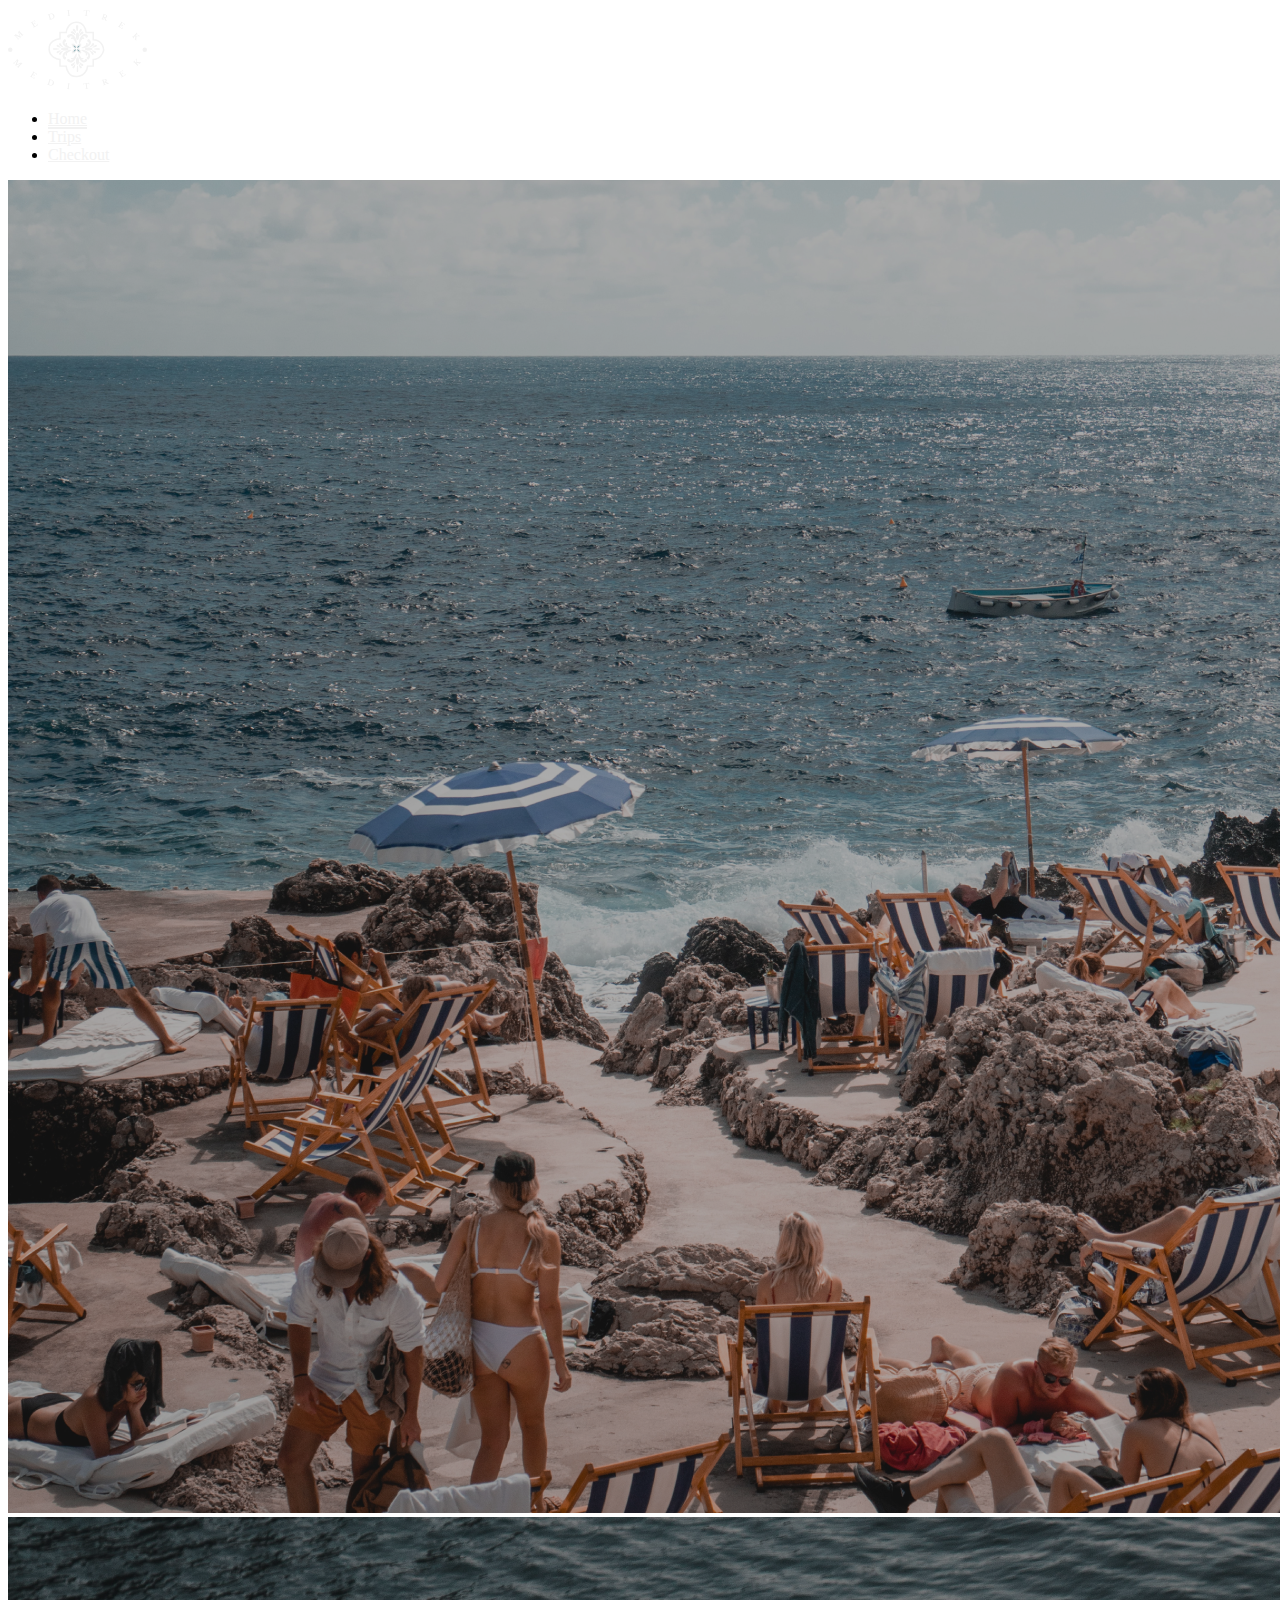
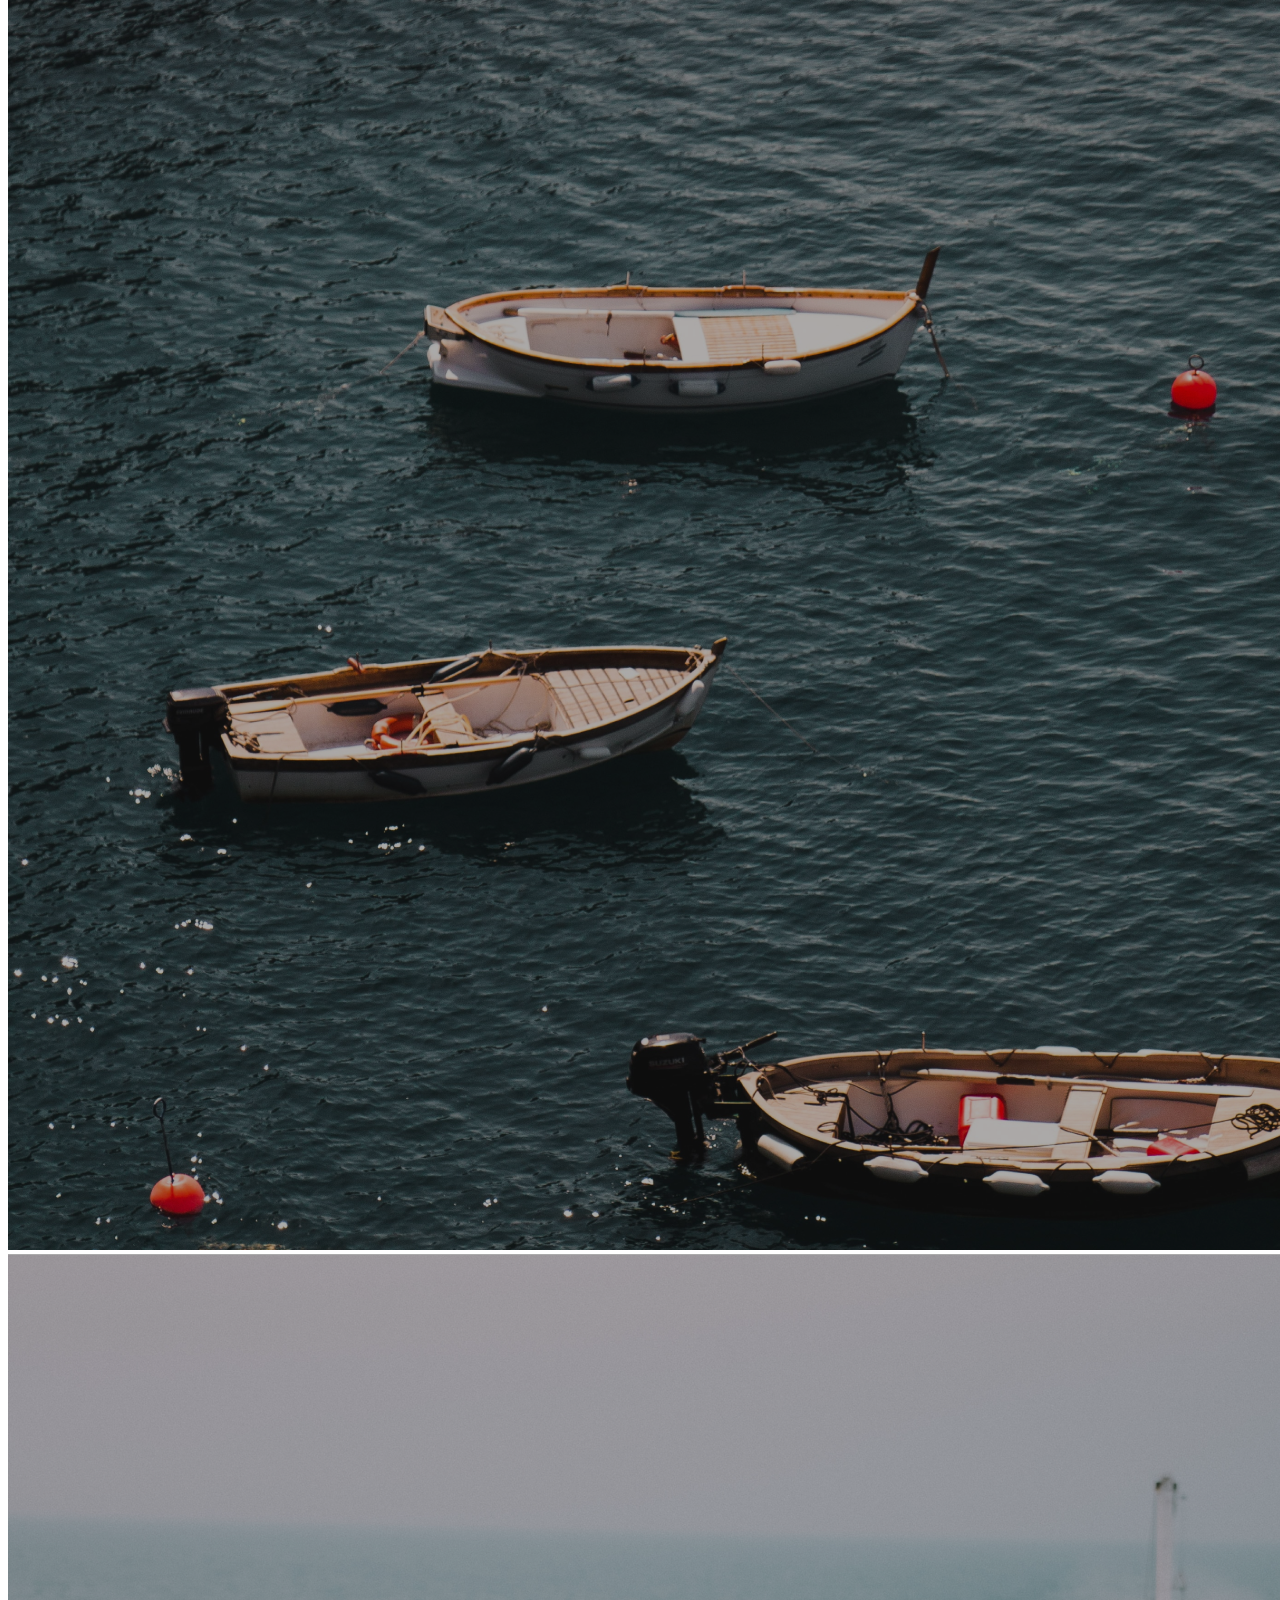
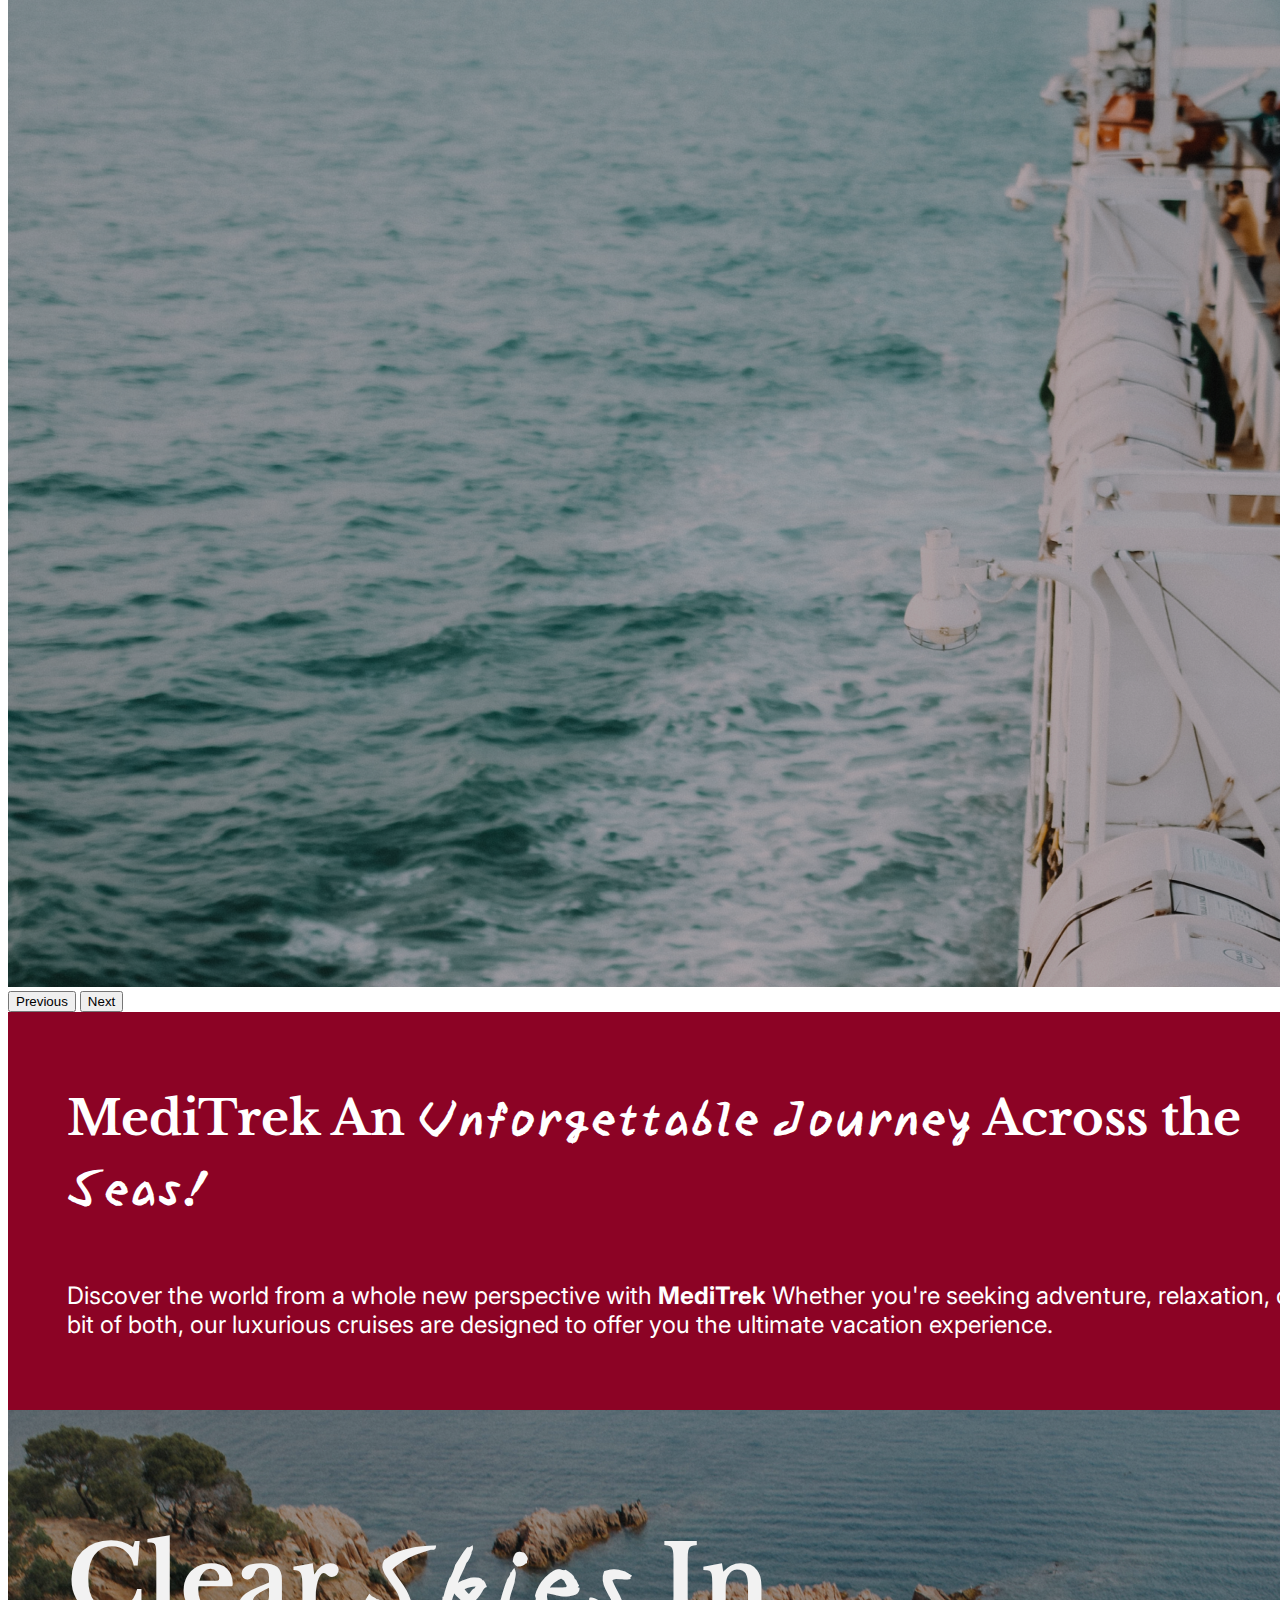
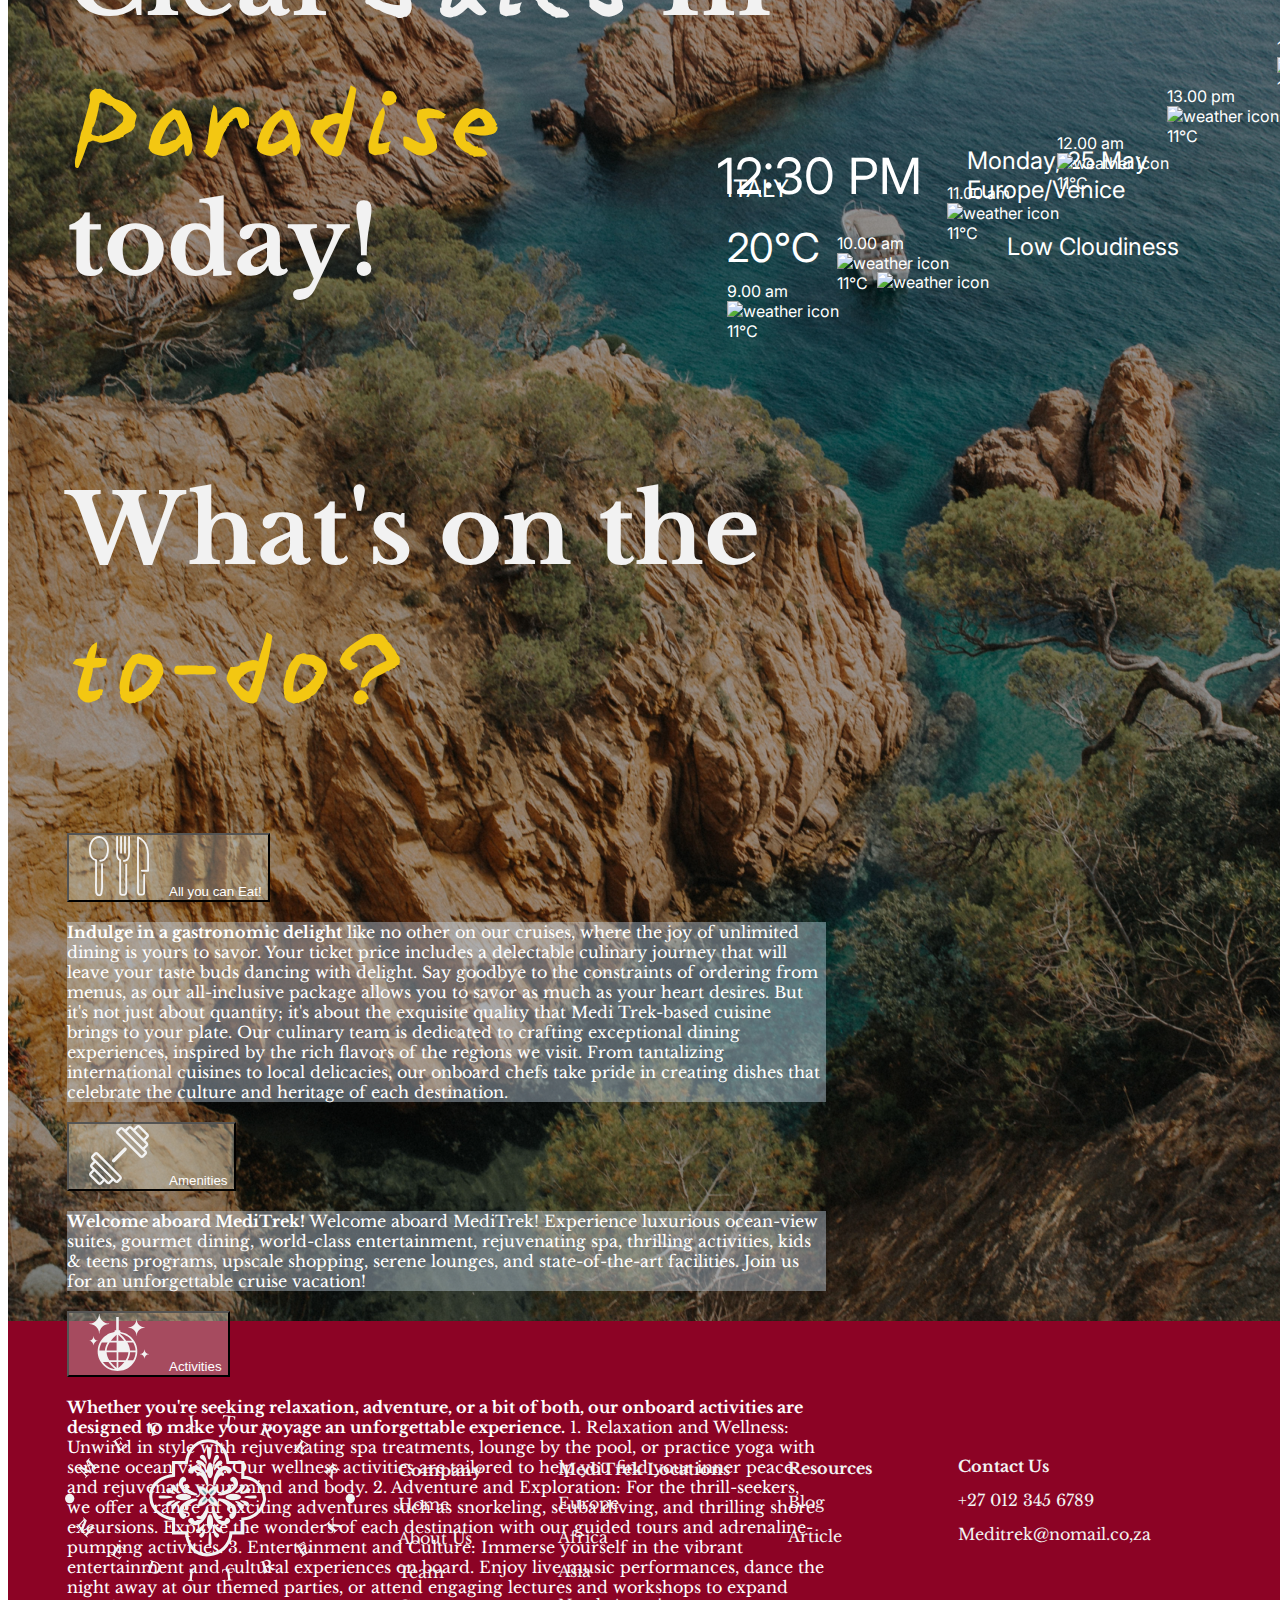
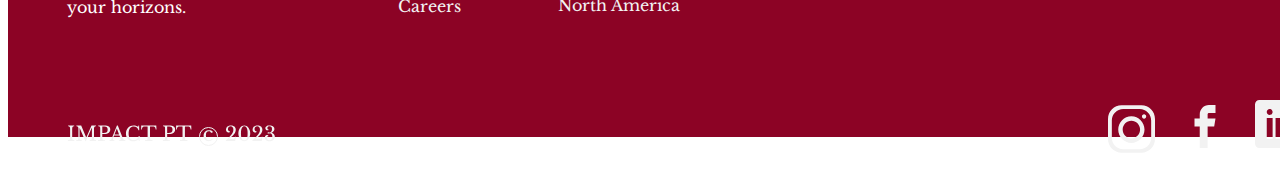
==== index.html @ b7b1fd5c "page one layout" ====
<!DOCTYPE html>
<html lang="en">
<head>
    <meta charset="UTF-8">
    <meta name="viewport" content="width=device-width, initial-scale=1.0">
    <title>MediTrek</title>

    <!-- Styles -->
    <link href="https://cdn.jsdelivr.net/npm/bootstrap@5.3.1/dist/css/bootstrap.min.css" rel="stylesheet" integrity="sha384-4bw+/aepP/YC94hEpVNVgiZdgIC5+VKNBQNGCHeKRQN+PtmoHDEXuppvnDJzQIu9" crossorigin="anonymous">
    <link href="css/main.css" rel="stylesheet">

</head>
<body>

    <!---------------------------------------------------------------------------------------------------------------------- -->
    <!--Navbar-->

    <nav class="navbar fixed-top">
        <div class="container">
          
          <!-- Logo -->
          <a class="navbar-brand" href="index.html">
            <img src="assets/logo.svg" alt="Logo" height="82">
          </a>
  
          <!-- Nav Items -->
          <ul class="nav">
            <li class="nav-item">
              <a class="nav-link active" aria-current="page" href="index.html">Home</a>
            </li>
            <li class="nav-item">
              <a class="nav-link" href="pages/trips.html">Trips</a>
            </li>
            <li class="nav-item">
              <a class="nav-link" href="pages/checkout.html">Checkout</a>
            </li>
          </ul>
  
        </div>
      </nav>


      <!---------------------------------------------------------------------------------------------------------------------- -->
    <!--Carousel-->

    <div id="carouselExample" class="carousel slide">

        <div class="carousel-inner">
            <!-- Slide 1 -->
          <div class="carousel-item active">
            <img src="assets/slide1-img.png" class="d-block w-100" alt="...">

          </div>

          <!-- Slide 2 -->
          <div class="carousel-item">
            <img src="assets/slide2-img.png" class="d-block w-100" alt="...">
          </div>

          <!-- Slide 3 -->
          <div class="carousel-item">
            <img src="assets/slide3-img.png" class="d-block w-100" alt="...">
          </div>
        </div>

         <!-- Carousel Controls -->
        <button class="carousel-control-prev" type="button" data-bs-target="#carouselExample" data-bs-slide="prev">
          <span class="carousel-control-prev-icon" aria-hidden="true"></span>
          <span class="visually-hidden">Previous</span>
        </button>
        <button class="carousel-control-next" type="button" data-bs-target="#carouselExample" data-bs-slide="next">
          <span class="carousel-control-next-icon" aria-hidden="true"></span>
          <span class="visually-hidden">Next</span>
        </button>
      </div>

      <div class="text-box">
        <h1>
            MediTrek An<span style="font-family: 'Yuji Boku', serif;"> Unforgettable Journey</span>
            Across the <span style="font-family: 'Yuji Boku', serif;"> Seas!</span>

        </h1>
        

        <p>
            
            Discover the world from a whole new perspective with <strong>MediTrek</strong> Whether you're seeking
            adventure, relaxation, or a bit of both, our luxurious cruises are designed to offer you the 
            ultimate vacation experience.
        </p>
        

      </div>


      <!-- 2nd backdrop -->
      
      <section>

        <div class="heading">
            <h1>
                Clear <span style="font-family: 'Yuji Boku', serif;" >Skies</span>  In <br>
                <span style="font-family: 'Yuji Boku', serif;"  > <FONT COLOR="#F3C712">Paradise</FONT> </span>  <br>today!
            </h1>

        </div>


      <!-- Weather -->

      <div class="weather">

        <div class="current-info">

            <div class="date-container">
                <div class="time" id="time">
                    12:30 <span id="am-pm">PM</span>
                </div>
                <div class="date" id="date">
                    Monday, 25 May
                </div>

            </div>


                <div class="place-container">

                    <div class="time-zone" id="time-zone">Europe/Venice</div>
                    <div id="country" class="country">ITALY</div>

                </div>

        </div>

        <div class="futureforecast">

            <div class="today" id="current-temp">
                <div class="temp">20&#176;C</div>
                <img src=" https://openweathermap.org/img/wn/10d@2x.png" alt="weather icon" class="main-icon">
                <div class="current-status">Low Cloudiness</div>

            </div>

          <div class="throughout-day">

            <div class="weather-forecast" id="weather-forecast">
                <div class="weather-forecast-item1">
                    <div class="time-of-day">9.00 am</div>
                    <img src=" https://openweathermap.org/img/wn/10d@2x.png" alt="weather icon" class="w-icon">
                    <div class="temp-of-day">11&#176;C</div>
                </div>

                <div class="weather-forecast-item2">
                  <div class="time-of-day">10.00 am</div>
                  <img src=" https://openweathermap.org/img/wn/10d@2x.png" alt="weather icon" class="w-icon">
                  <div class="temp-of-day">11&#176;C</div>
              </div>

              <div class="weather-forecast-item3">
                <div class="time-of-day">11.00 am</div>
                <img src=" https://openweathermap.org/img/wn/10d@2x.png" alt="weather icon" class="w-icon">
                <div class="temp-of-day">11&#176;C</div>
            </div>


              <div class="weather-forecast-item4">
                <div class="time-of-day">12.00 am</div>
                <img src=" https://openweathermap.org/img/wn/10d@2x.png" alt="weather icon" class="w-icon">
                <div class="temp-of-day">11&#176;C</div>
            </div>

            <div class="weather-forecast-item5">
              <div class="time-of-day">13.00 pm</div>
              <img src=" https://openweathermap.org/img/wn/10d@2x.png" alt="weather icon" class="w-icon">
              <div class="temp-of-day">11&#176;C</div>
            </div>

            <div class="weather-forecast-item6">
              <div class="time-of-day">13.00 pm</div>
              <img src=" https://openweathermap.org/img/wn/10d@2x.png" alt="weather icon" class="w-icon">
              <div class="temp-of-day">11&#176;C</div>
            </div>


          </div>


        </div>   
        </div>

      </div>


       <!-- Accodion -->

       <div class="heading-2 ">
        <h1>
          What's on the <br>
          <span style="font-family: 'Yuji Boku', serif;"><FONT COLOR="#F3C712">to-do?</FONT></span>
        </h1>

            <!-- Accordion -->
            <div class="accordion" id="accordionExample" data-bs-theme="light">
              <div class="accordion-item">
                <h2 class="accordion-header">
                  <button class="accordion-button" type="button" data-bs-toggle="collapse" data-bs-target="#collapseOne" aria-expanded="true" aria-controls="collapseOne">
                    <img src="assets/kitchen-spoons-icon 1.svg" class="kitchen-spoons-icon">All you can Eat!
                  </button>
                </h2>

                <div id="collapseOne" class="accordion-collapse collapse show" data-bs-parent="#accordionExample">
                  <div class="accordion-body">
                    <strong>Indulge in a gastronomic delight</strong> like no other on our cruises, where the joy of unlimited dining is yours to savor. Your ticket price includes a delectable culinary journey that will leave your taste buds dancing with delight. Say goodbye to the constraints of ordering from menus, as our all-inclusive package allows you to savor as much as your heart desires.

                    But it's not just about quantity; it's about the exquisite quality that Medi Trek-based cuisine brings to your plate. Our culinary team is dedicated to crafting exceptional dining experiences, inspired by the rich flavors of the regions we visit. From tantalizing international cuisines to local delicacies, our onboard chefs take pride in creating dishes that celebrate the culture and heritage of each destination.
                    
                  </div>
                </div>
              </div>

              <div class="accordion-item">
                <h2 class="accordion-header">
                  <button class="accordion-button collapsed" type="button" data-bs-toggle="collapse" data-bs-target="#collapseTwo" aria-expanded="false" aria-controls="collapseTwo">
                    <img src="assets/gym-dumbbell-icon 1.svg" class="gym-dumbbell-icon">Amenities
                  </button>
                </h2>
                <div id="collapseTwo" class="accordion-collapse collapse" data-bs-parent="#accordionExample">
                  <div class="accordion-body">
                    <strong>Welcome aboard MediTrek! </strong> Welcome aboard MediTrek! 
                    Experience luxurious ocean-view suites, gourmet dining, world-class entertainment, rejuvenating spa, thrilling activities, kids & teens programs, upscale shopping, serene lounges, and state-of-the-art facilities. Join us for an unforgettable cruise vacation! 
                  </div>

                </div>

              </div>



              <div class="accordion-item">
                <h2 class="accordion-header">
                  <button class="accordion-button collapsed" type="button" data-bs-toggle="collapse" data-bs-target="#collapseThree" aria-expanded="false" aria-controls="collapseThree">
                    <img src="assets/club-party-icon 1.svg" class="club-party-icon">Activities
                  </button>
                </h2>
                <div id="collapseThree" class="accordion-collapse collapse" data-bs-parent="#accordionExample">
                  <div class="accordion-body">
                    <strong>Whether you're seeking relaxation, adventure, or a bit of both, our onboard activities are designed to make your voyage an unforgettable experience.</strong> 1. Relaxation and Wellness: Unwind in style with rejuvenating spa treatments, lounge by the pool, or practice yoga with serene ocean views. Our wellness activities are tailored to help you find your inner peace and rejuvenate your mind and body.

                    2. Adventure and Exploration: For the thrill-seekers, we offer a range of exciting adventures such as snorkeling, scuba diving, and thrilling shore excursions. Explore the wonders of each destination with our guided tours and adrenaline-pumping activities.
                    
                    3. Entertainment and Culture: Immerse yourself in the vibrant entertainment and cultural experiences on board. Enjoy live music performances, dance the night away at our themed parties, or attend engaging lectures and workshops to expand your horizons.
        
                  </div>
                </div>
              </div>
            </div>


          </div>







        
      </section>

         <!-- Footer -->

      <footer>

            <img src="assets/logo.svg" alt="Logo" class="footer-logo">

          <div class="footer-info">
                <div class="list-1">
                  <ul>
                    <li><strong>Company</strong></li>
                    <li>Home</li>
                    <li>About Us</li>
                    <li>Team </li>
                    <li>Careers</li>
                  </ul>
                </div>


                <div class="list-2">
                  <ul>
                    <li><strong>MediTrek Locations </strong></li>
                    <li>Europe</li>
                    <li>Africa</li>
                    <li>Asia</li>
                    <li>North America</li>
                  </ul>
                </div>
                
                
                <div class="list-3">
                  <ul>
                    <li><strong>Resources</strong></li>
                    <li>Blog</li>
                    <li>Article</li>
                  </ul>
                </div>


                <div class="list-4">

                  <ul>
                    <li><strong>Contact Us</strong></li>
                    <li>+27 012 345 6789</li>
                    <li>Meditrek@nomail.co,za</li>
                  </ul>

                </div> 
                
          </div>
          
        <div class="copyright">
          <img src="assets/copyright.svg">
        </div>

        <div class="socials">
          <img src="assets/socials.svg">
          
        </div>


      </footer>





    

     <!-- Scripts -->
     <script src="https://cdn.jsdelivr.net/npm/@popperjs/core@2.11.8/dist/umd/popper.min.js" integrity="sha384-I7E8VVD/ismYTF4hNIPjVp/Zjvgyol6VFvRkX/vR+Vc4jQkC+hVqc2pM8ODewa9r" crossorigin="anonymous"></script>
     <script src="https://cdn.jsdelivr.net/npm/bootstrap@5.3.1/dist/js/bootstrap.bundle.min.js" integrity="sha384-HwwvtgBNo3bZJJLYd8oVXjrBZt8cqVSpeBNS5n7C8IVInixGAoxmnlMuBnhbgrkm" crossorigin="anonymous"></script>
     <script src="https://ajax.googleapis.com/ajax/libs/jquery/3.7.0/jquery.min.js"></script>
     <script src="js/main.js"></script>
    
</body>
</html>
---- css/main.css ----
@import url('https://fonts.googleapis.com/css2?family=Inter:wght@400;500;600&family=Libre+Baskerville:wght@400;700&family=Yuji+Boku&display=swap');
@import url("https://cdn.jsdelivr.net/npm/bootstrap-icons@1.10.5/font/bootstrap-icons.css");

/* ---------------------------------------------------------------- */
/* Global Styles */

/* Fonts */

p{
    font-family: 'Inter', sans-serif;;
    font-size: 24px;
}

/* Spacing */

.full-height{
    height: 100vh;
}

/* Bootstrap Component Overrides */


/* Navigation */

.nav-link {
    font-family: 'Libre Baskervihttp://127.0.0.1:5501/assets/slide1-img.pnglle', serif;
    color: #F2F2F2;
    font-size: 16px;
}

.nav-link:hover {
    color: #8C0325;
}

.nav-link.active {
    border-bottom: 2px solid #F2F2F2;
    color: #F2F2F2;
}

/* Text Under Carousel */


.text-box{
    width: 100%;
    height: 363px;
    background: #8C0325;
    padding-top: 35px;
    padding-left: 59px;
    padding-right: 385px;
   
    color: white;
}

.text-box h1{
    font-size: 48px;
    padding-bottom: 30px;
    
}

.text-box h1{
    font-family: 'Libre Baskerville', serif;  
}

/* Section 2 */

section{
    
    width: 1440px;
    height: 1511px;
    background-image: url(../assets/homebackdrop2.png);
}

.heading{
    font-family: 'Libre Baskerville', serif; 
    padding-top: 30px;
    padding-left: 59px;
    color: #F2F2F2;
}

.heading h1{
    font-size: 96px;
}


/* Weather */


.weather{
    color: white;
    font-family: 'Inter', sans-serif;
    margin-left: 709px;
    margin-top: -220px;
;
}

.time{
  
    font-size: 50px;
    padding-bottom: 20px;
}

.date{
    font-size: 24px;

    padding-left: 250px;
    margin-top: -80px;
    

}

.time-zone{
    font-size: 24px;

    padding-left: 250px;
}

.country{
    margin-top: -30px;
    font-size: 24px;

    padding-bottom: 20px;
    padding-left: 10px;
} 

.futureforecast{
    padding-left: 10px; 
}

.temp{
    font-size: 40px;
}

.main-icon{
    padding-left: 150px;
    margin-top: -90px;
}

.current-status{
    font-size: 24px;
    padding-left: 280px;
    margin-top: -60px;
    padding-bottom: 20px;
}

.w-icon{
    inline-size: 60px;
 
}
 .weather-forecast-item2{
    padding-left: 110px;
    margin-top: -108px;

 }

 .weather-forecast-item3{
    padding-left: 220px;
    margin-top: -110px;

 }

 .weather-forecast-item4{
    padding-left: 330px;
    margin-top: -110px;

 }

 .weather-forecast-item5{
    padding-left: 440px;
    margin-top: -107px;

 }

 .weather-forecast-item6{
    padding-left: 550px;
    margin-top: -109px;

 }


/* Accodion*/

.heading-2 h1{
    font-family: Libre Baskerville;
    font-size: 96px;
    color: #F2F2F2;
    padding-left: 59px;
    padding-bottom: 40px;
    margin-top: 190px;

    
}
.accordion{
    width: 759px;
    height: 397px;
    color: #FFF;
    font-family: Libre Baskerville;
    padding-left: 59px;
 
}

.accordion-button{
    color: #FFF;
    padding-left: 20px;

}
.accordion-item{
    border: none;
    background-color: transparent;
    border-radius: 30px;
    color: white;
    
}

.accordion-button{
   background-color: rgba(	230, 242, 	233,	0.3);
}

.accordion-body{
    background-color: rgba(	207, 	226, 	243,	0.4);
}

.kitchen-spoons-icon{
    padding-right: 20px;
    inline-size: 60px;
}

.gym-dumbbell-icon{
    padding-right: 20px;
    inline-size: 60px;
}

.club-party-icon{
    padding-right: 20px;
    inline-size: 60px;
}

/* Footer */

footer{
   
    width: 1440px;
    height: 416px;
    background: #8C0325;
    color: #F2F2F2;
}

.footer-logo{
    padding-left: 57px;
    margin-top: 90px;
    inline-size: 290px;

}

.footer-info{
    margin-top: -150px;
    
}

footer ul{
    font-family: 'Libre Baskerville', serif;  
    list-style: none;
    
}

.list-1{

    margin-left: 350px;
    margin-top: -110px;
    line-height: 34px;
}

.list-2{


    margin-left: 510px;
    margin-top: -187px;
    line-height: 34px;

}

.list-3{


    margin-left: 740px;
    margin-top: -187px;
    line-height: 34px;

}

.list-4{


    margin-left: 910px;
    margin-top: -120px;
    line-height: 34px;

}

.copyright{
    margin-left: 59px;
    margin-top: 150px;
}

.socials{
    margin-left: 1100px;
    margin-top: -70px;
}
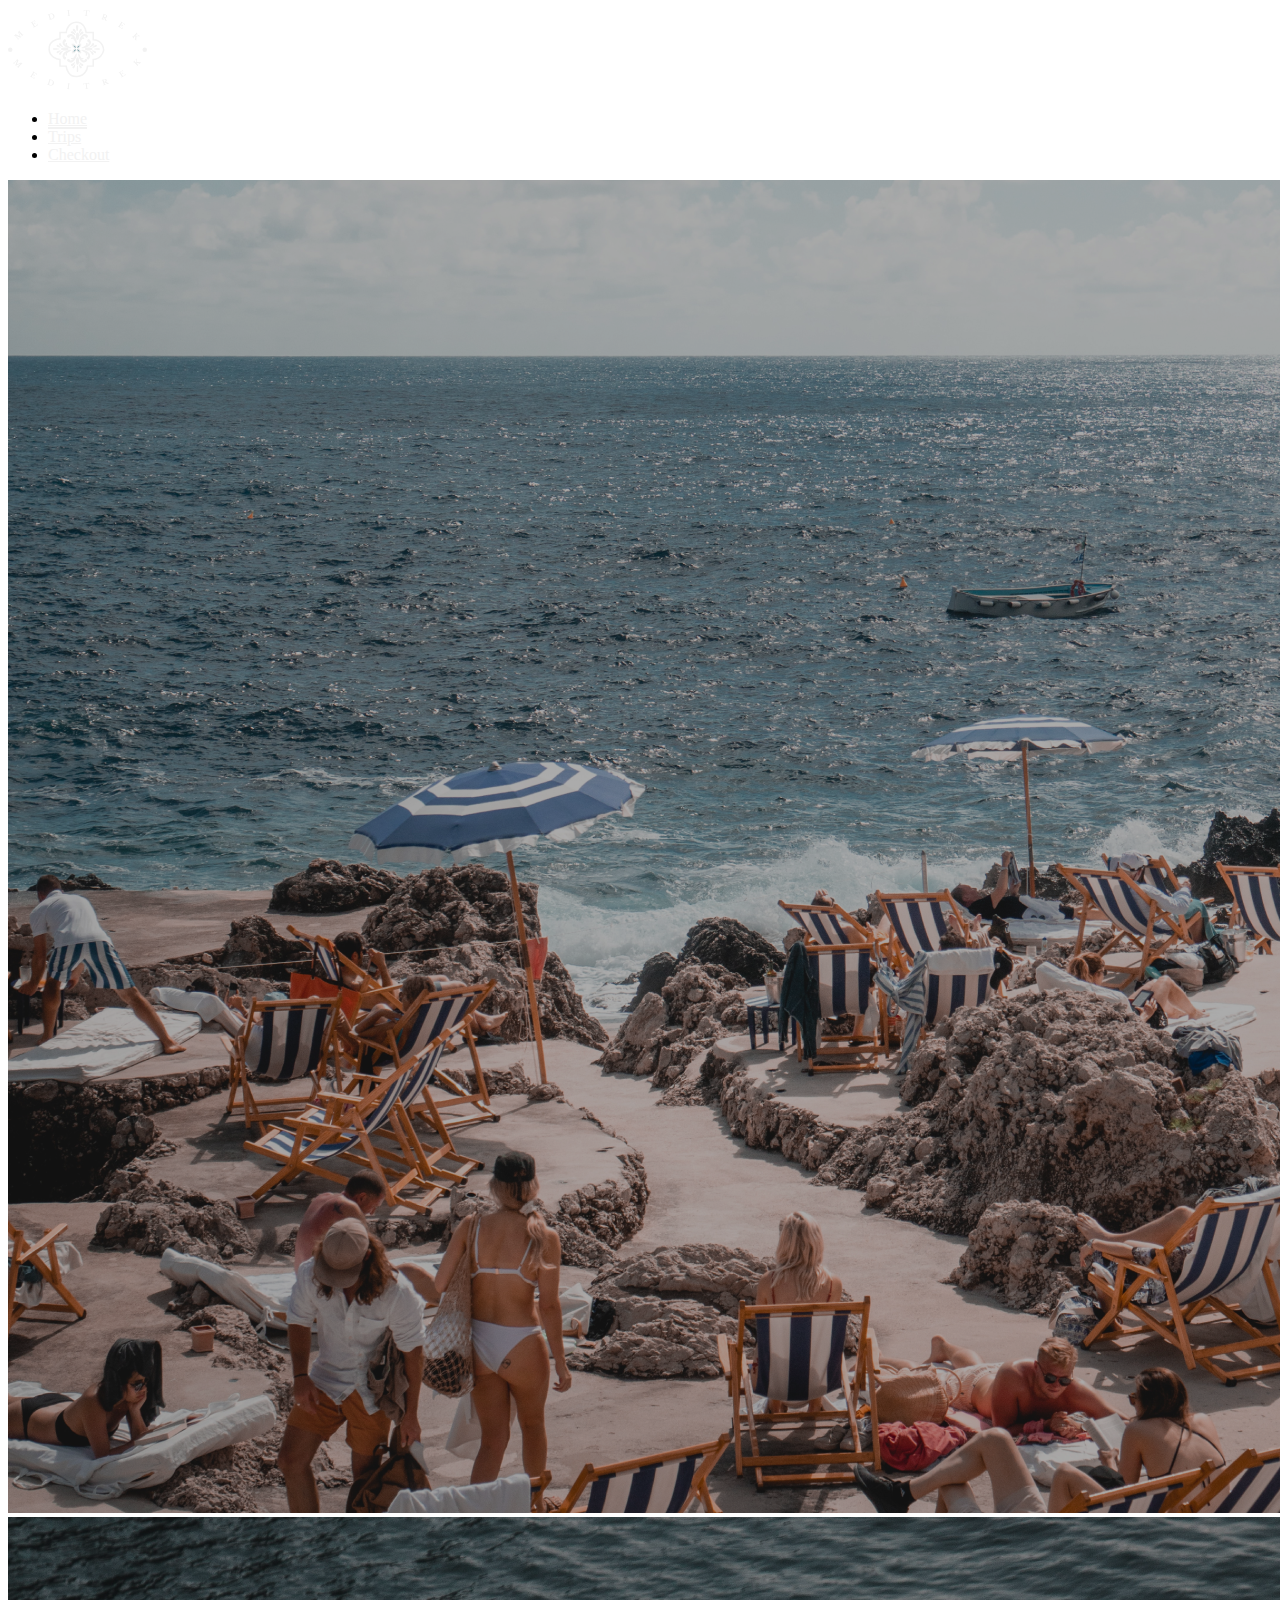
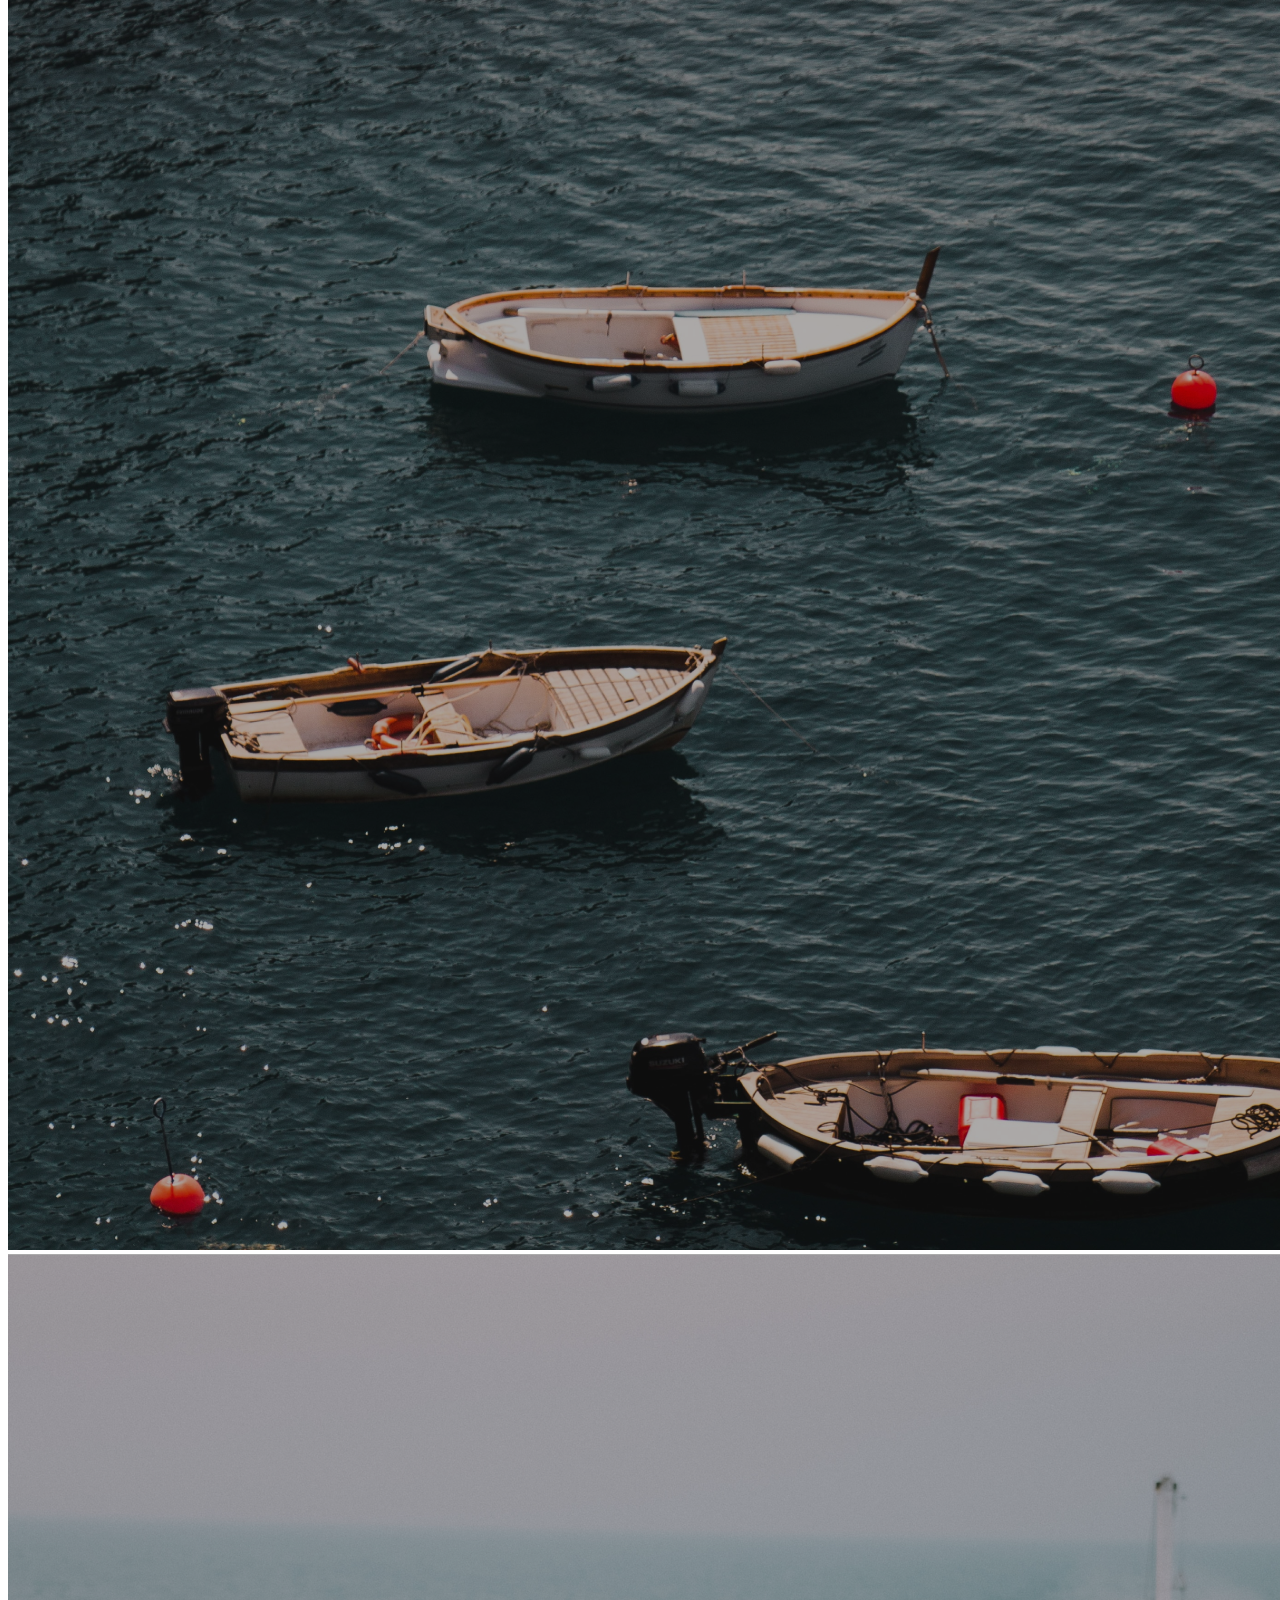
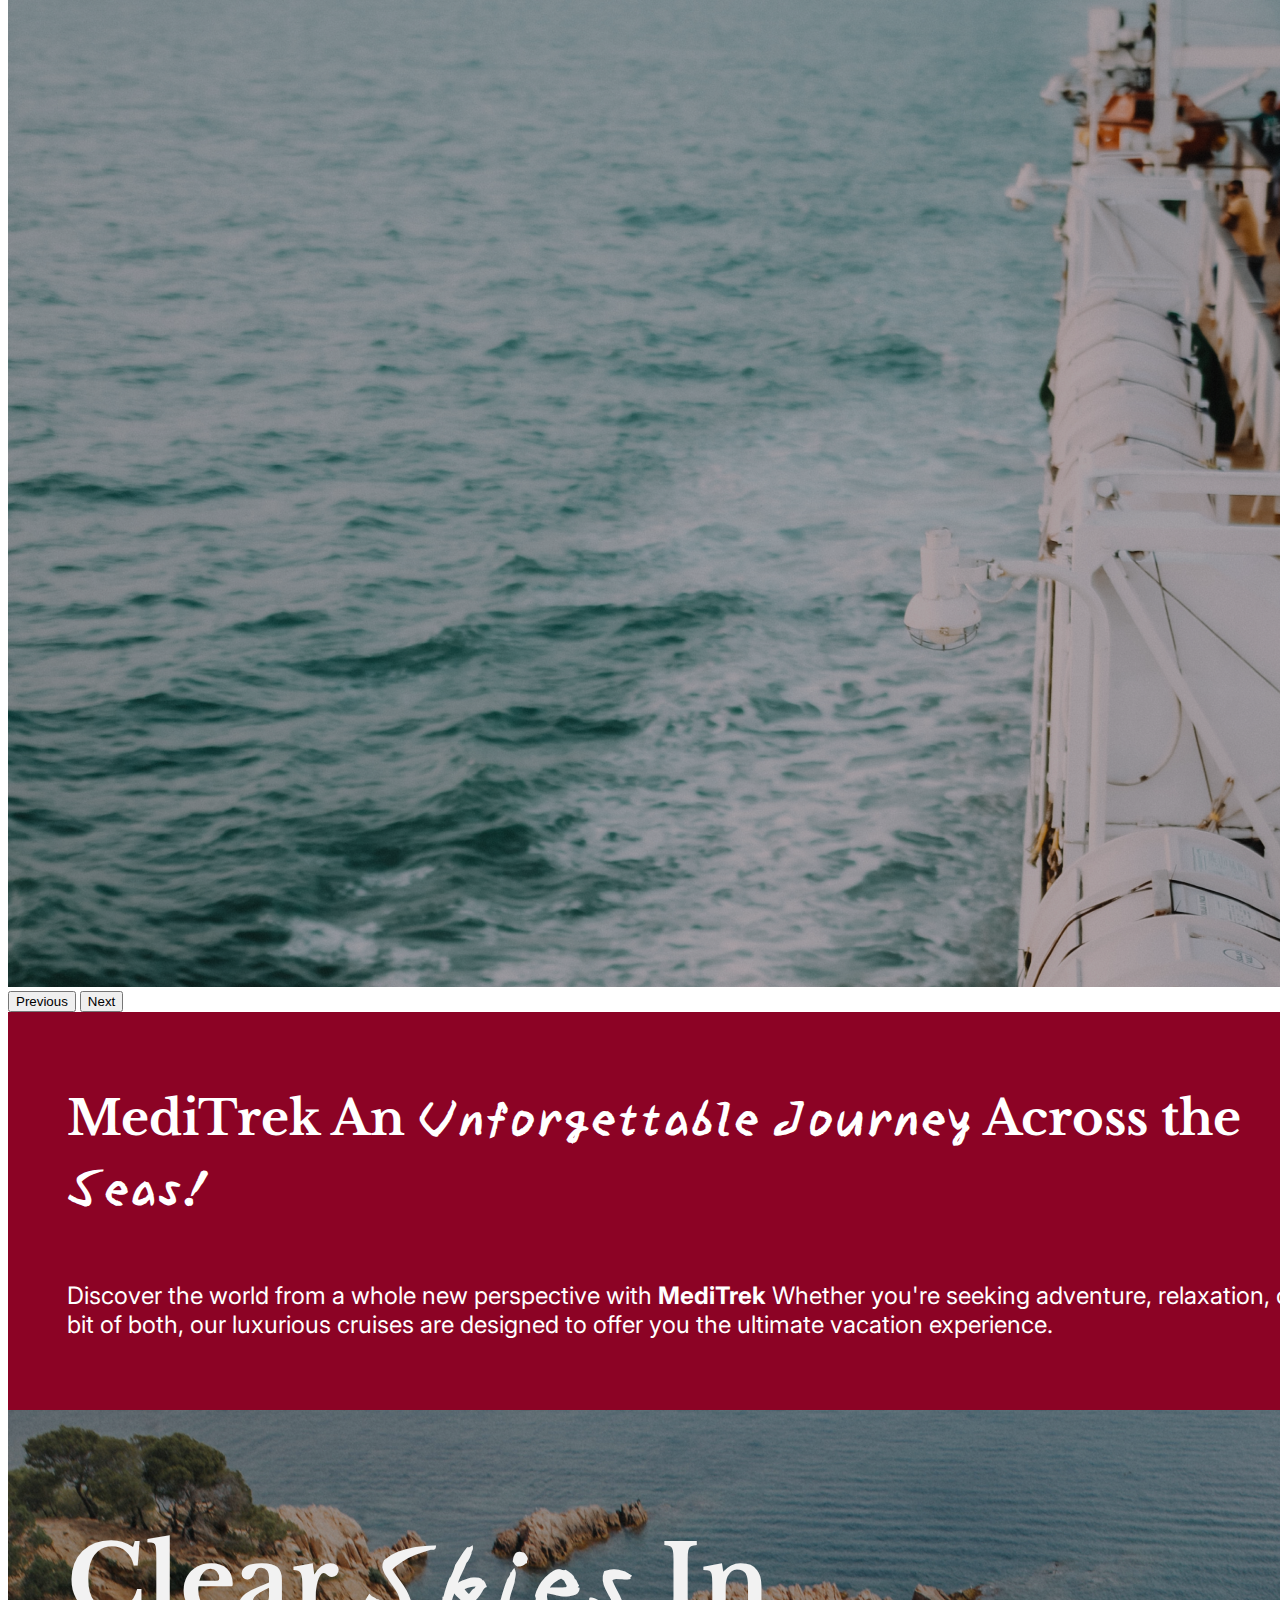
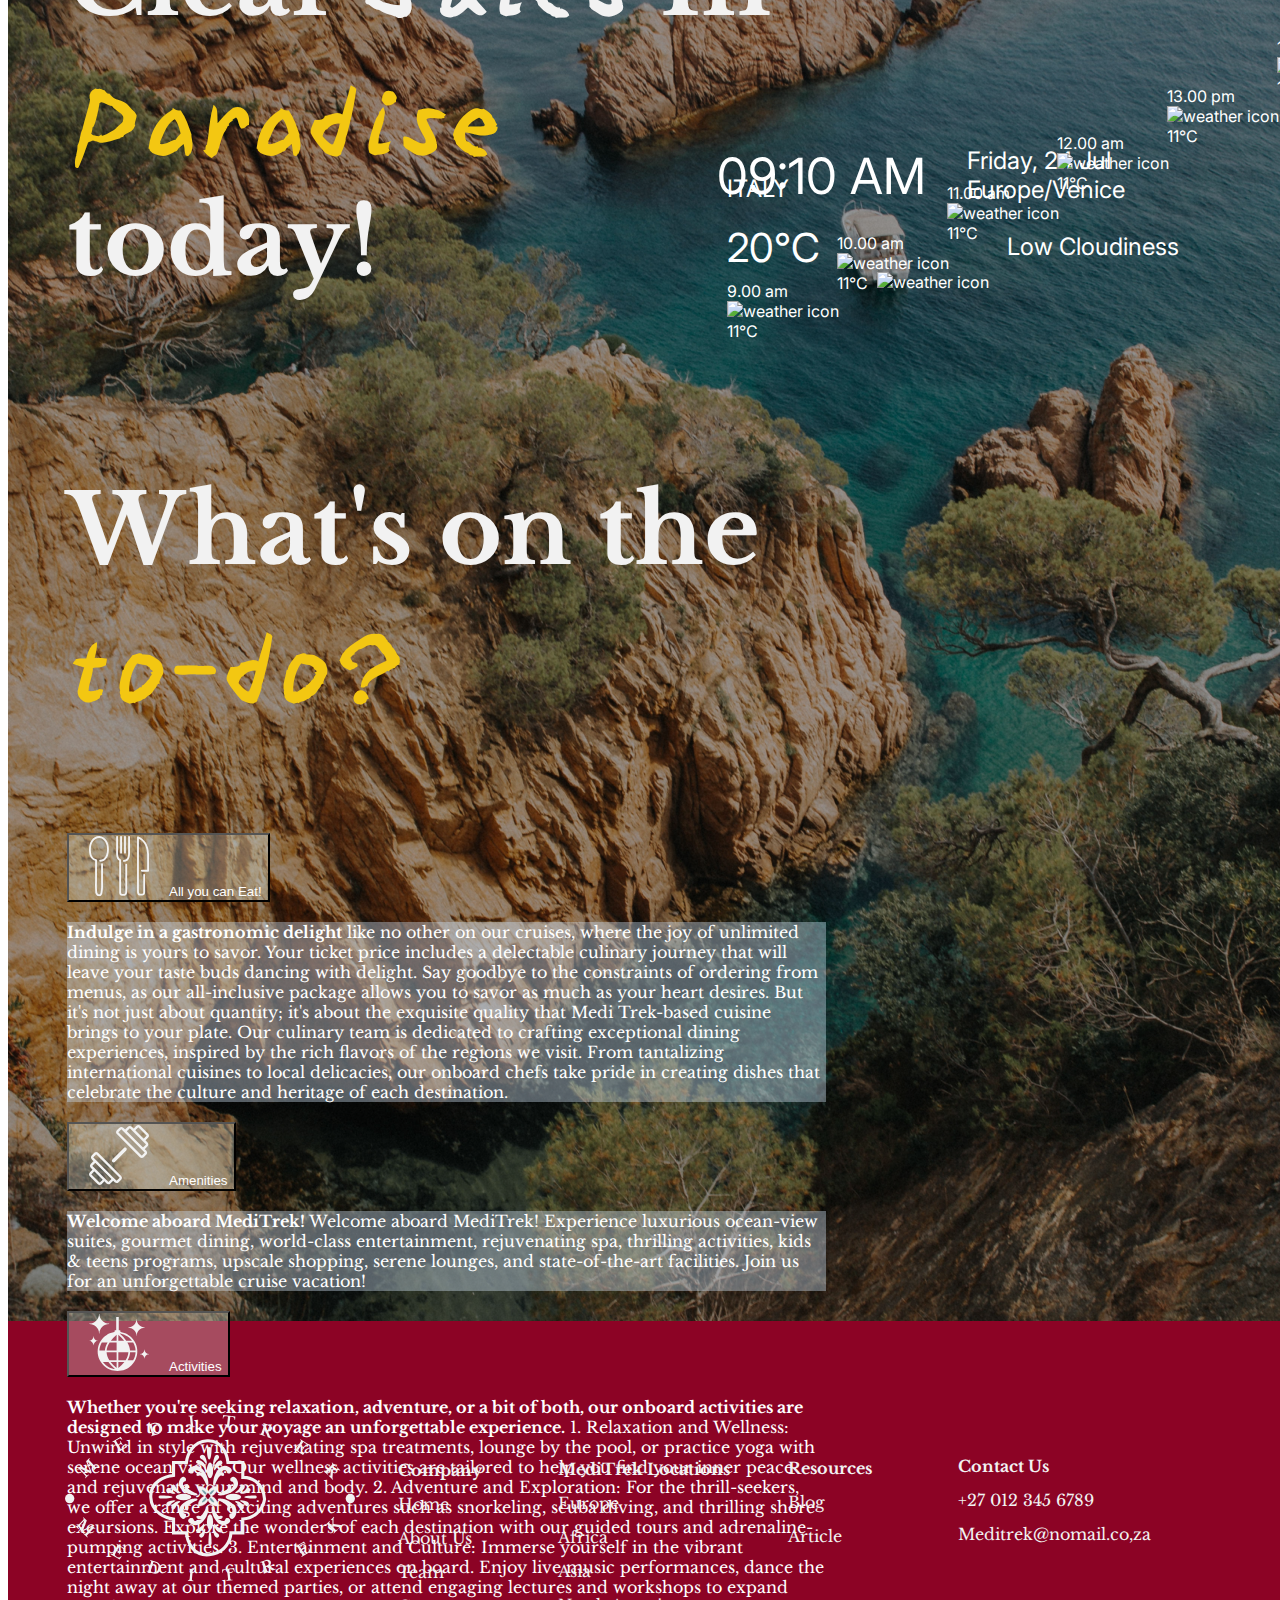
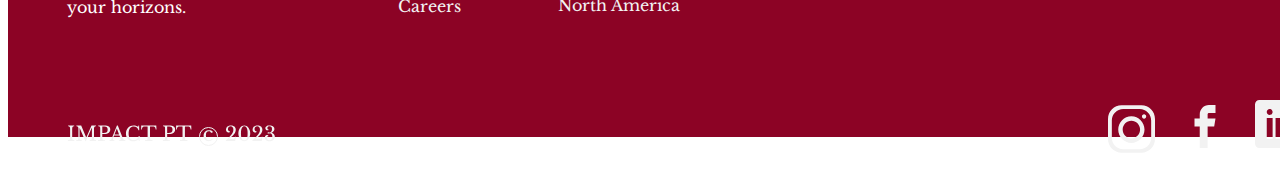
==== commit f7829558: "trips and checkout page" ====
--- a/index.html
+++ b/index.html
@@ -154,7 +154,7 @@
                   <div class="time-of-day">10.00 am</div>
                   <img src=" https://openweathermap.org/img/wn/10d@2x.png" alt="weather icon" class="w-icon">
                   <div class="temp-of-day">11&#176;C</div>
-              </div>
+               </div>
 
               <div class="weather-forecast-item3">
                 <div class="time-of-day">11.00 am</div>
@@ -323,7 +323,7 @@
 
         <div class="socials">
           <img src="assets/socials.svg">
-          
+
         </div>
 
 
@@ -336,10 +336,12 @@
     
 
      <!-- Scripts -->
+     <script src="https://cdnjs.cloudflare.com/ajax/libs/moment.js/2.29.1/moment.min.js" integrity="sha512-qTXRIMyZIFb8iQcfjXWCO8+M5Tbc38Qi5WzdPOYZHIlZpzBHG3L3by84BBBOiRGiEb7KKtAOAs5qYdUiZiQNNQ==" crossorigin="anonymous" referrerpolicy="no-referrer"></script>
+
      <script src="https://cdn.jsdelivr.net/npm/@popperjs/core@2.11.8/dist/umd/popper.min.js" integrity="sha384-I7E8VVD/ismYTF4hNIPjVp/Zjvgyol6VFvRkX/vR+Vc4jQkC+hVqc2pM8ODewa9r" crossorigin="anonymous"></script>
      <script src="https://cdn.jsdelivr.net/npm/bootstrap@5.3.1/dist/js/bootstrap.bundle.min.js" integrity="sha384-HwwvtgBNo3bZJJLYd8oVXjrBZt8cqVSpeBNS5n7C8IVInixGAoxmnlMuBnhbgrkm" crossorigin="anonymous"></script>
      <script src="https://ajax.googleapis.com/ajax/libs/jquery/3.7.0/jquery.min.js"></script>
-     <script src="js/main.js"></script>
-    
+     <script src="js/index.js"></script>
+  
 </body>
 </html>